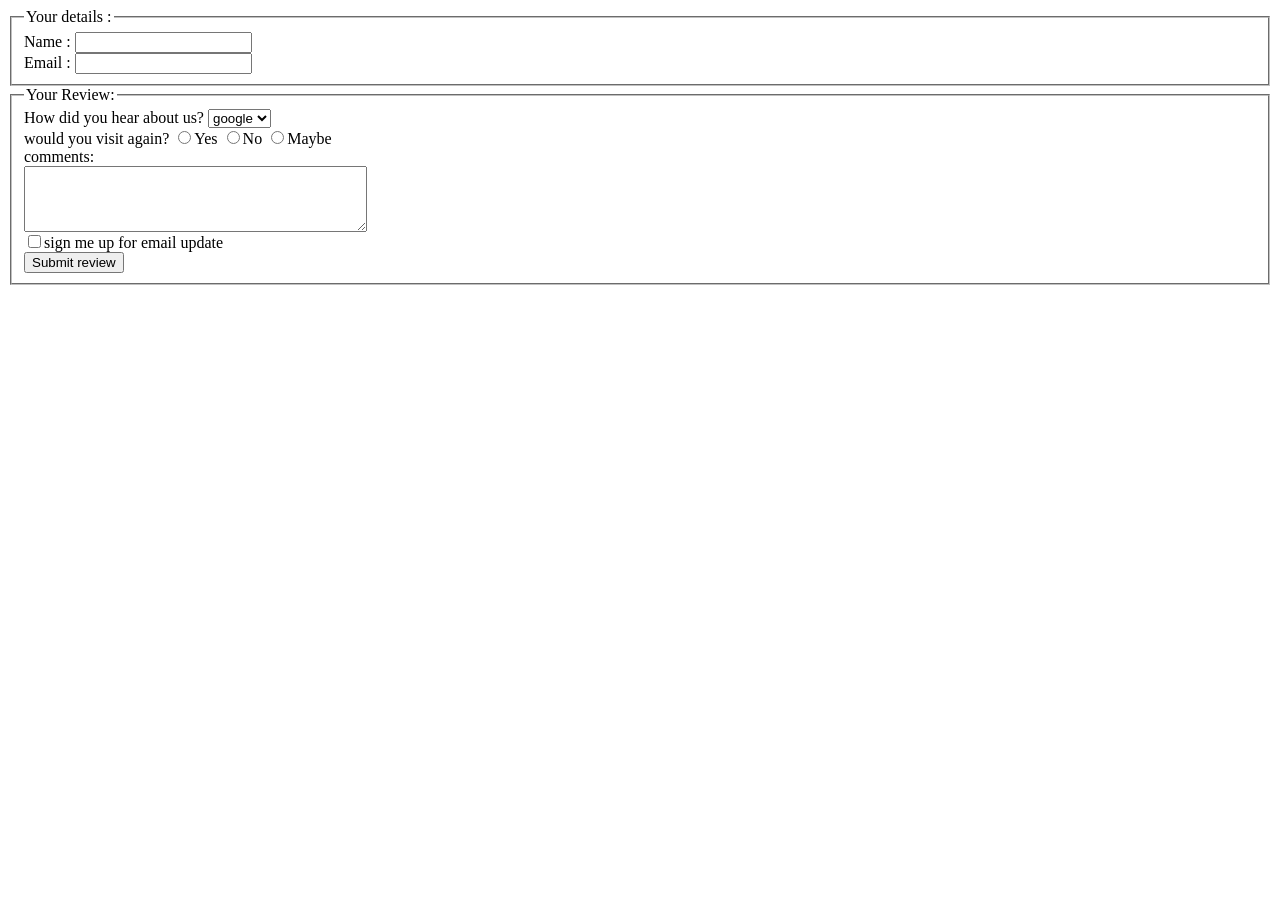
==== index.html @ 0887afaf "Rename fullform.html to index.html" ====
<html>
<body>
<form>
<fieldset>
<legend> Your details :</legend>
<label>Name :</label>
<input type="text" name="name"><br>
<label>Email :</label>
<input type="email">
</fieldset>
<fieldset>
<legend> Your Review:</legend>
<label>How did you hear about us?</label>
<select name="website" id="hear-about">
<option value="google">google</option>
<option value="yahoo">yahoo</option>
</select><br>
<label>would you visit again?
<input type="radio" name="r">Yes 
<input type="radio" name="r">No 
<input type="radio" name="r">Maybe <br>
<label for="comments"> comments:<label><br>
<textarea rows="4" cols="40" id="comments"></textarea><br>
<label><input type="checkbox">sign me up for email update</label><br>
<input type="submit" value="Submit review">
</form>
</body>
</html>
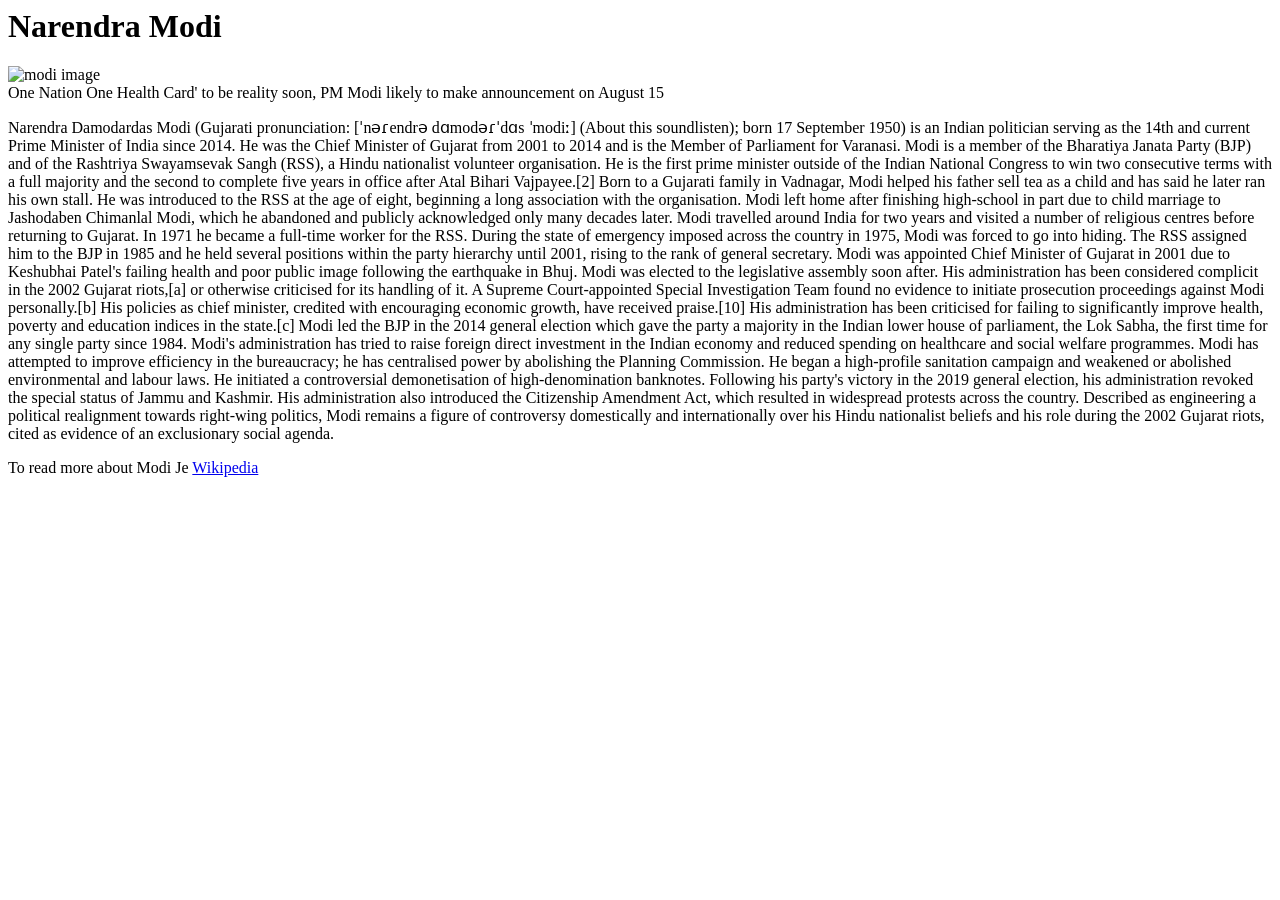
==== commit 993855a7: "Add files via upload" ====
--- a/index.html
+++ b/index.html
@@ -1,28 +1,33 @@
 <html>
+<head>
+<link href='css/tribute.css' rel='stylesheet' type="text/css">
+</head>
 <body>
-<form>
-<fieldset>
-<legend> Your details :</legend>
-<label>Name :</label>
-<input type="text" name="name"><br>
-<label>Email :</label>
-<input type="email">
-</fieldset>
-<fieldset>
-<legend> Your Review:</legend>
-<label>How did you hear about us?</label>
-<select name="website" id="hear-about">
-<option value="google">google</option>
-<option value="yahoo">yahoo</option>
-</select><br>
-<label>would you visit again?
-<input type="radio" name="r">Yes 
-<input type="radio" name="r">No 
-<input type="radio" name="r">Maybe <br>
-<label for="comments"> comments:<label><br>
-<textarea rows="4" cols="40" id="comments"></textarea><br>
-<label><input type="checkbox">sign me up for email update</label><br>
-<input type="submit" value="Submit review">
-</form>
+  <div id="main">
+  <h1 id='title'>
+    Narendra Modi</h1>
+<div id="img-div">
+  <img id='image' src='D:\tribute page\modi.jpg' alt='modi image'>
+  <div id="img-caption">
+    One Nation One Health Card' to be reality soon, PM Modi likely to make announcement on August 15
+  </div>
+</div>
+<div id="tribute-info">
+  <p>
+  Narendra Damodardas Modi (Gujarati pronunciation: [ˈnəɾendrə dɑmodəɾˈdɑs ˈmodiː] (About this soundlisten); born 17 September 1950) is an Indian politician serving as the 14th and current Prime Minister of India since 2014. He was the Chief Minister of Gujarat from 2001 to 2014 and is the Member of Parliament for Varanasi. Modi is a member of the Bharatiya Janata Party (BJP) and of the Rashtriya Swayamsevak Sangh (RSS), a Hindu nationalist volunteer organisation. He is the first prime minister outside of the Indian National Congress to win two consecutive terms with a full majority and the second to complete five years in office after Atal Bihari Vajpayee.[2]
+
+Born to a Gujarati family in Vadnagar, Modi helped his father sell tea as a child and has said he later ran his own stall. He was introduced to the RSS at the age of eight, beginning a long association with the organisation. Modi left home after finishing high-school in part due to child marriage to Jashodaben Chimanlal Modi, which he abandoned and publicly acknowledged only many decades later. Modi travelled around India for two years and visited a number of religious centres before returning to Gujarat. In 1971 he became a full-time worker for the RSS. During the state of emergency imposed across the country in 1975, Modi was forced to go into hiding. The RSS assigned him to the BJP in 1985 and he held several positions within the party hierarchy until 2001, rising to the rank of general secretary.
+
+Modi was appointed Chief Minister of Gujarat in 2001 due to Keshubhai Patel's failing health and poor public image following the earthquake in Bhuj. Modi was elected to the legislative assembly soon after. His administration has been considered complicit in the 2002 Gujarat riots,[a] or otherwise criticised for its handling of it. A Supreme Court-appointed Special Investigation Team found no evidence to initiate prosecution proceedings against Modi personally.[b] His policies as chief minister, credited with encouraging economic growth, have received praise.[10] His administration has been criticised for failing to significantly improve health, poverty and education indices in the state.[c]
+
+Modi led the BJP in the 2014 general election which gave the party a majority in the Indian lower house of parliament, the Lok Sabha, the first time for any single party since 1984. Modi's administration has tried to raise foreign direct investment in the Indian economy and reduced spending on healthcare and social welfare programmes. Modi has attempted to improve efficiency in the bureaucracy; he has centralised power by abolishing the Planning Commission. He began a high-profile sanitation campaign and weakened or abolished environmental and labour laws. He initiated a controversial demonetisation of high-denomination banknotes.
+
+Following his party's victory in the 2019 general election, his administration revoked the special status of Jammu and Kashmir. His administration also introduced the Citizenship Amendment Act, which resulted in widespread protests across the country. Described as engineering a political realignment towards right-wing politics, Modi remains a figure of controversy domestically and internationally over his Hindu nationalist beliefs and his role during the 2002 Gujarat riots, cited as evidence of an exclusionary social agenda.</p>
+</div>
+<div id="tribute-link">
+To read more about Modi Je <a href='https://en.wikipedia.org/wiki/Narendra_Modi' target='_blink'>Wikipedia</a>
+</div>
+  </div>
 </body>
+</head>
 </html>
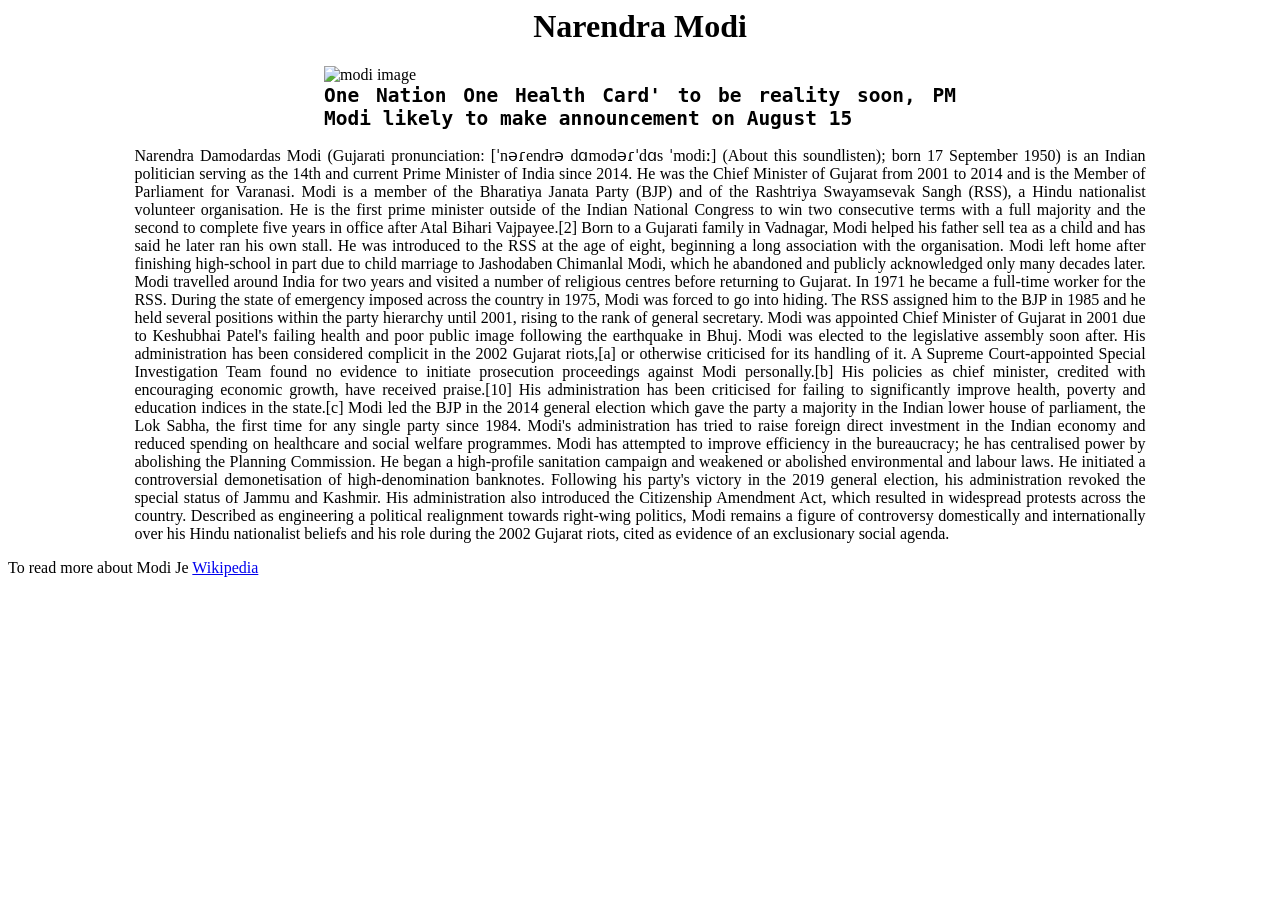
==== commit 5da92539: "Update index.html" ====
--- a/index.html
+++ b/index.html
@@ -7,7 +7,7 @@
   <h1 id='title'>
     Narendra Modi</h1>
 <div id="img-div">
-  <img id='image' src='D:\tribute page\modi.jpg' alt='modi image'>
+  <img id='image' src='https://github.com/shashank-kumar-saxena/tribute/blob/master/modi.jpg' alt='modi image'>
   <div id="img-caption">
     One Nation One Health Card' to be reality soon, PM Modi likely to make announcement on August 15
   </div>
--- a/css/tribute.css
+++ b/css/tribute.css
@@ -0,0 +1,29 @@
+h1
+{
+  text-align: center;
+}
+#img-div
+{
+  position: relative;
+  left:25%;
+  width:50%;
+}
+#image{
+  position:relative;
+  max-width:100%;
+  height:auto;
+}
+#img-caption
+{
+  font-size:1.5em;
+  font-weight: bold;
+  font-family: monospace;
+  text-align: justify;
+}
+ #tribute-info
+{
+  position: relative;
+  width:80%;
+  left:10%;
+  text-align: justify;
+}
